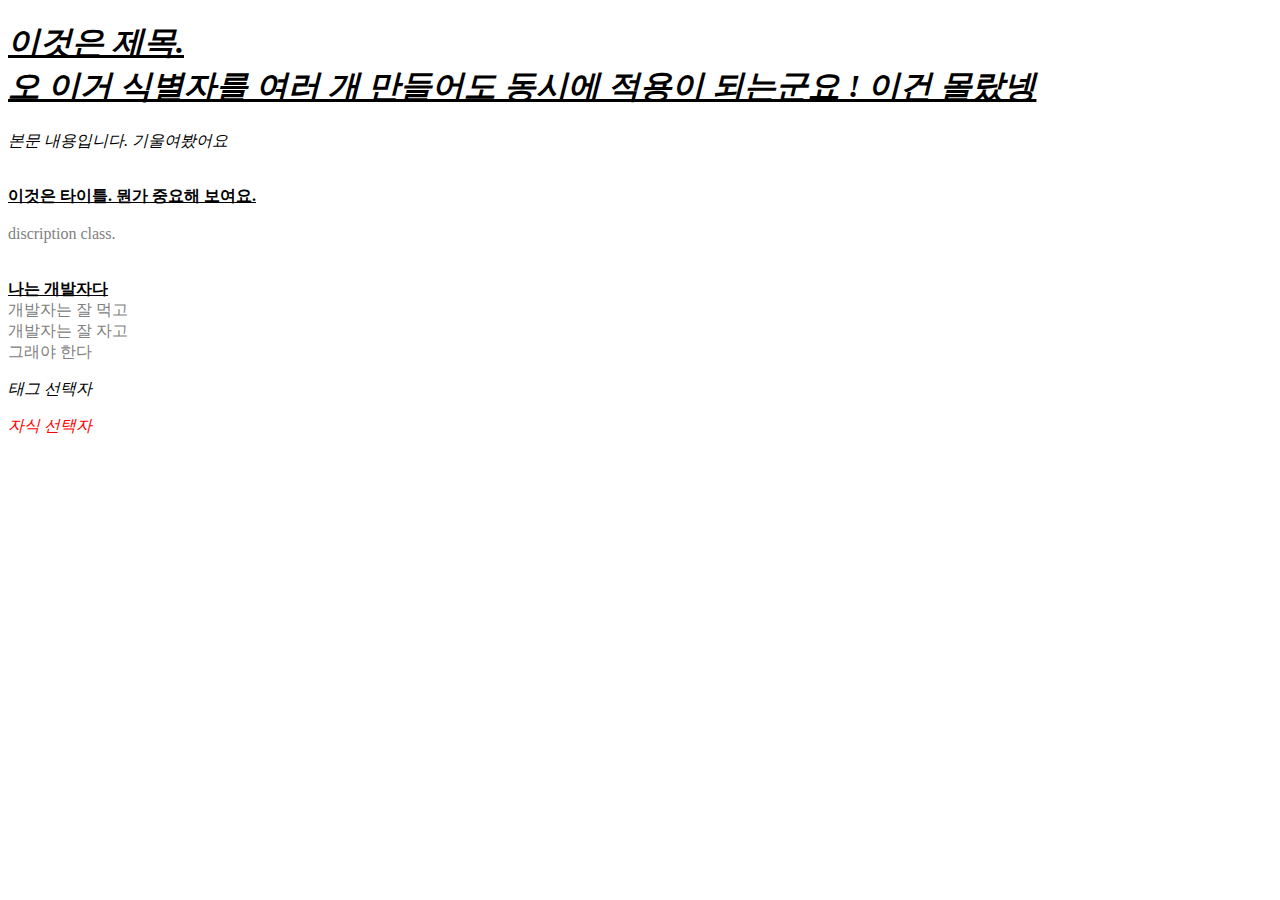
==== basic/practiceCss.html @ 470ad0c7 "Css 실습파일 생성, 식별자 실습" ====
<!DOCTYPE html>
<html lang="en">
<head>
    <meta charset="UTF-8">
    <meta name="viewport" content="width=device-width, initial-scale=1.0">
    <link rel="stylesheet" href="styles.css">
    <title>Document</title>
</head>
<body>
    <h1 id="title">이것은 제목.<br>오 이거 식별자를 여러 개 만들어도 동시에 적용이 되는군요 ! 이건 몰랐넹</h1>
    <p>본문 내용입니다. 기울여봤어요</p>
    <br>
    <div id="title">이것은 타이틀. 뭔가 중요해 보여요.</div>
    <br>
    <div class="description">discription class.</div>
    <br><br>
    <div id="title">나는 개발자다</div>
    <div class="description">개발자는 잘 먹고</div>
    <div class="description">개발자는 잘 자고</div>
    <div class="description">그래야 한다</div>

    <p>태그 선택자</p>

    <div>
        <p>자식 선택자</p>
    </div>
</body>
</html>
---- basic/styles.css ----
/*id 선택자*/

#title {
    text-decoration: underline;
    font-weight: bold;
}

/*클래스 선택자*/
.description {
    color: grey;
}

/*태그 선택자*/
p {
    font-style: italic;
}

h1 {
    font-style: italic;
}

/*자식 선택자*/
div p {
    color: red;
}
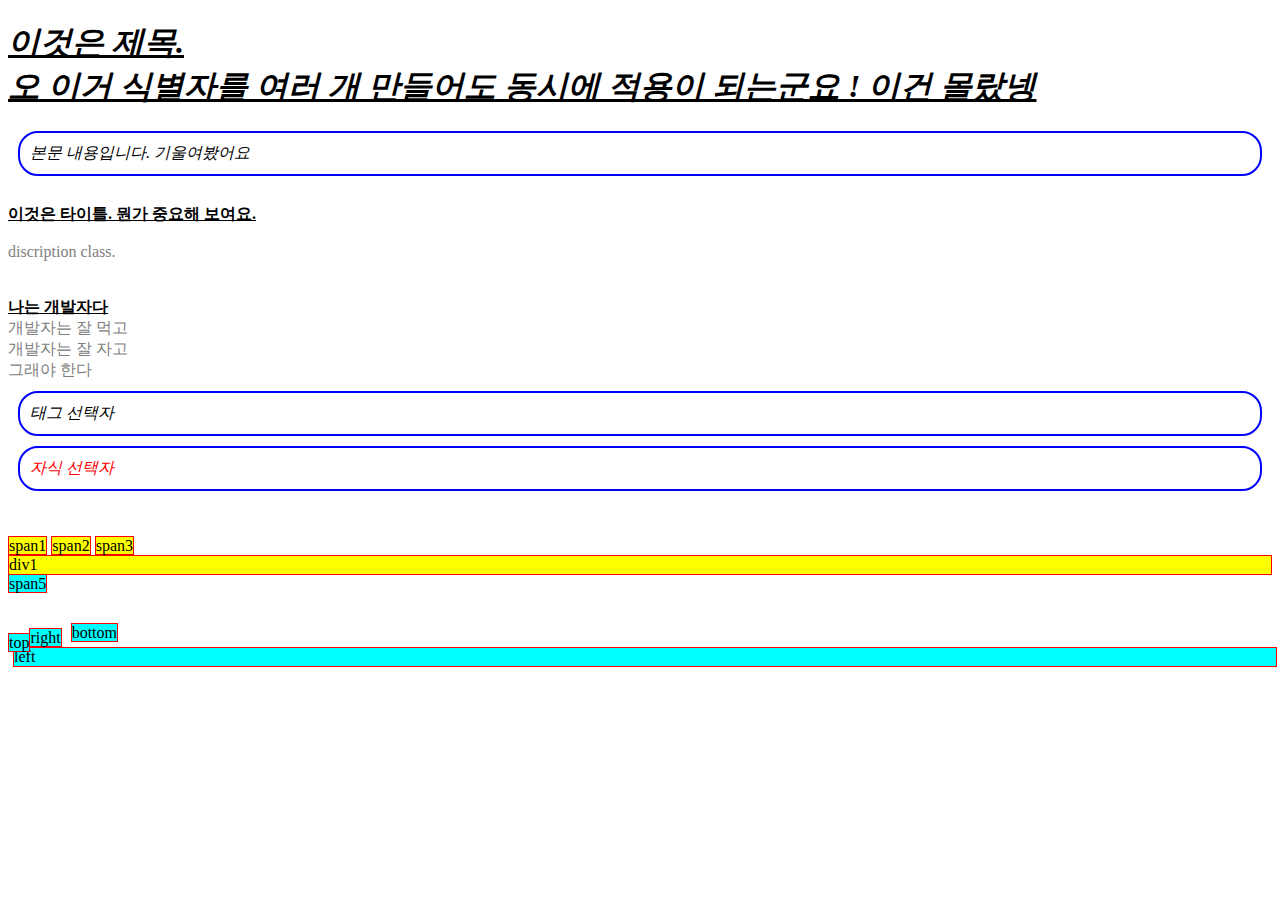
==== commit de0a630b: "position:static, relative 실습" ====
--- a/basic/practiceCss.html
+++ b/basic/practiceCss.html
@@ -24,5 +24,20 @@
     <div>
         <p>자식 선택자</p>
     </div>
+    <br><br>
+    <!--position: static-->
+    <div>
+        <span>span1</span>
+        <span>span2</span>
+        <span>span3</span>
+        <div>div1</div>
+    </div>
+    <span>span5</span>
+    <br><br><br>
+    <span class="top">top</span>
+    <span class="right">right</span>
+    <span class="bottom">bottom</span>
+    <div class="left div2">left</div>
+
 </body>
 </html>--- a/basic/styles.css
+++ b/basic/styles.css
@@ -12,7 +12,14 @@
 
 /*태그 선택자*/
 p {
+    padding : 10px;
+    margin: 10px;
     font-style: italic;
+    border: 1px solid red;
+    border-style: solid;
+    border-width: 2px;
+    border-color: blue;
+    border-radius: 20px;
 }
 
 h1 {
@@ -22,4 +29,36 @@
 /*자식 선택자*/
 div p {
     color: red;
+}
+
+div span, div div{
+    background: yellow;
+    border: 1px solid red;
+}
+
+span, .div2 {
+    background-color: aqua;
+    border: 1px solid red;
+}
+
+/* relative */
+.top {
+    position: relative;
+    top: 5px;
+    z-index: 1;
+}
+
+.right {
+    position: relative;
+    right: 5px;
+}
+
+.left {
+    position: relative;
+    left: 5px;
+}
+
+.bottom {
+    position: relative;
+    bottom: 5px;
 }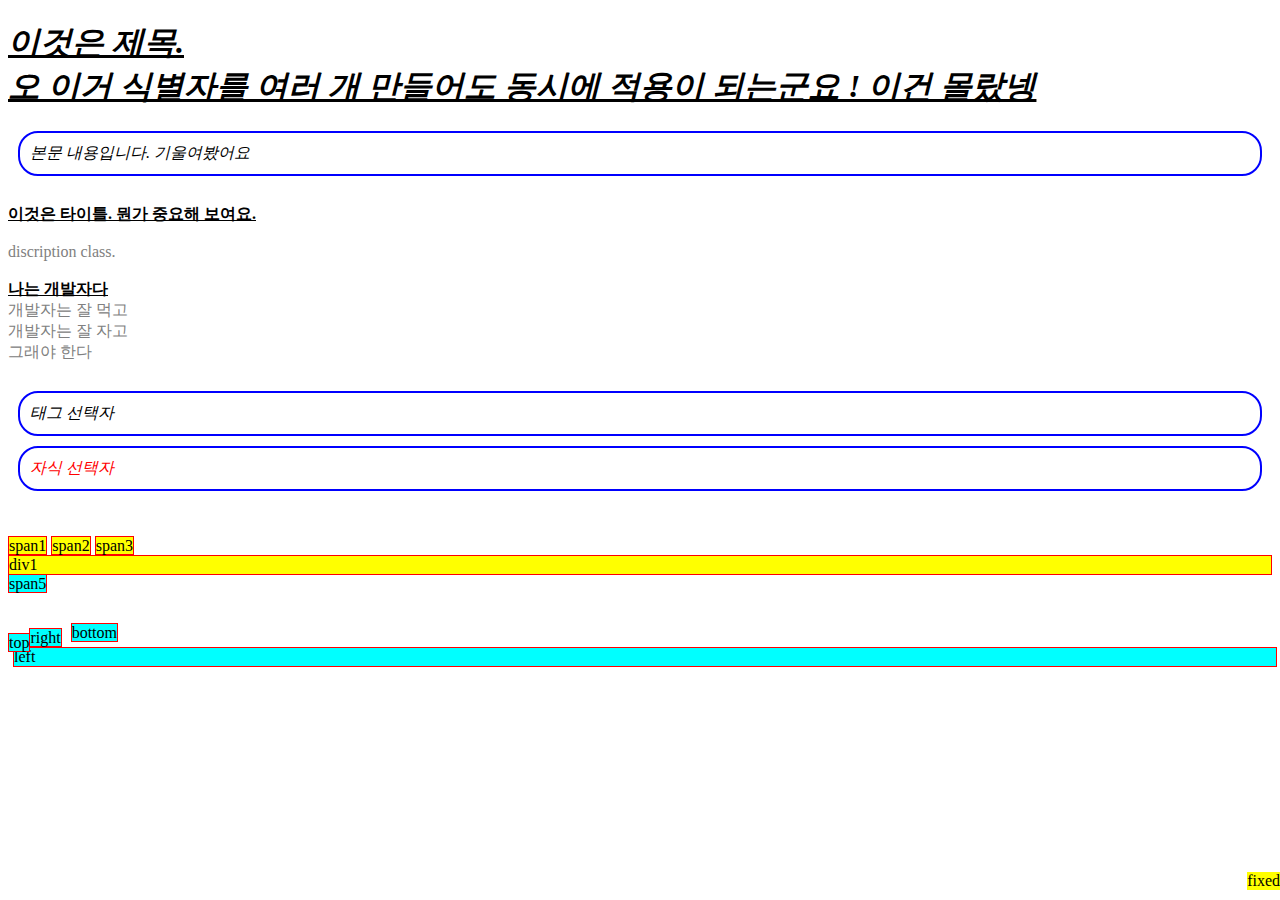
==== commit 7c1e9008: "position-fixed 실습" ====
--- a/basic/practiceCss.html
+++ b/basic/practiceCss.html
@@ -13,12 +13,13 @@
     <div id="title">이것은 타이틀. 뭔가 중요해 보여요.</div>
     <br>
     <div class="description">discription class.</div>
-    <br><br>
+    <br>
     <div id="title">나는 개발자다</div>
     <div class="description">개발자는 잘 먹고</div>
     <div class="description">개발자는 잘 자고</div>
     <div class="description">그래야 한다</div>
 
+    <br>
     <p>태그 선택자</p>
 
     <div>
@@ -27,10 +28,10 @@
     <br><br>
     <!--position: static-->
     <div>
-        <span>span1</span>
-        <span>span2</span>
-        <span>span3</span>
-        <div>div1</div>
+        <span class="static">span1</span>
+        <span class="static">span2</span>
+        <span class="static">span3</span>
+        <div class="static">div1</div>
     </div>
     <span>span5</span>
     <br><br><br>
@@ -39,5 +40,10 @@
     <span class="bottom">bottom</span>
     <div class="left div2">left</div>
 
+    <br><br><br><br><br>
+    <div>
+        <div id="fixed">fixed</div>
+    </div>
+
 </body>
 </html>--- a/basic/styles.css
+++ b/basic/styles.css
@@ -31,7 +31,7 @@
     color: red;
 }
 
-div span, div div{
+.static {
     background: yellow;
     border: 1px solid red;
 }
@@ -61,4 +61,12 @@
 .bottom {
     position: relative;
     bottom: 5px;
+}
+
+/* fixed */
+#fixed {
+    background-color: yellow;
+    position: fixed;
+    bottom: 10px;
+    right: 0;
 }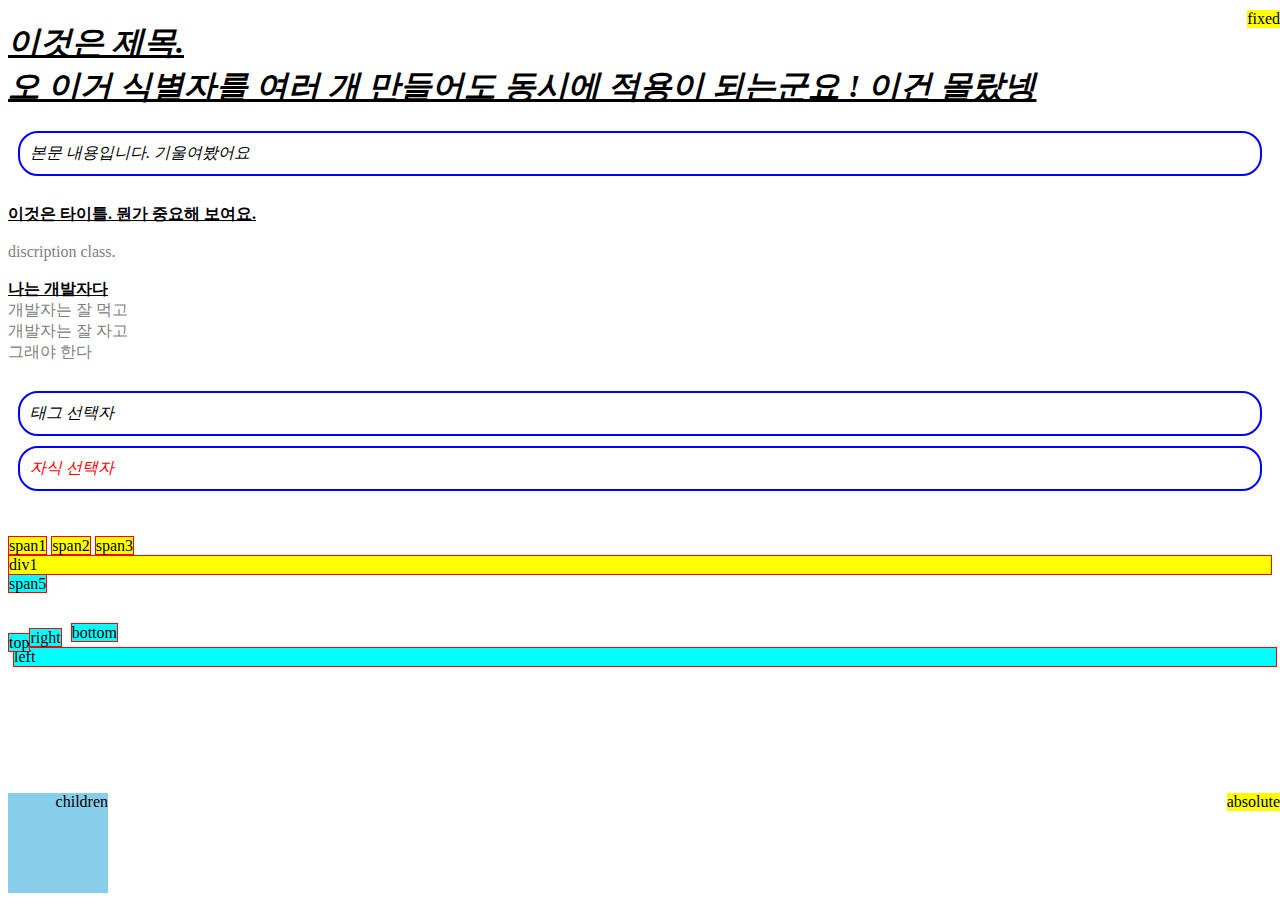
==== commit 8764f516: "position-absolute 실습" ====
--- a/basic/practiceCss.html
+++ b/basic/practiceCss.html
@@ -45,5 +45,13 @@
         <div id="fixed">fixed</div>
     </div>
 
+    <br><br>
+    <div>
+        <div id="absolute">absolute</div>
+    </div>
+    <div id="parent">
+        <div id="child">children</div>
+    </div>
+    
 </body>
 </html>--- a/basic/styles.css
+++ b/basic/styles.css
@@ -67,6 +67,26 @@
 #fixed {
     background-color: yellow;
     position: fixed;
-    bottom: 10px;
+    top: 10px;
     right: 0;
-}+}
+
+/*absolute*/
+#absolute {
+    background: yellow;
+    position: absolute;
+    right: 0;
+}
+
+#parent {
+    background: skyblue;
+    width: 100px;
+    height: 100px;
+    position: relative;
+}
+
+#child {
+    position: absolute;
+    right: 0;
+}
+
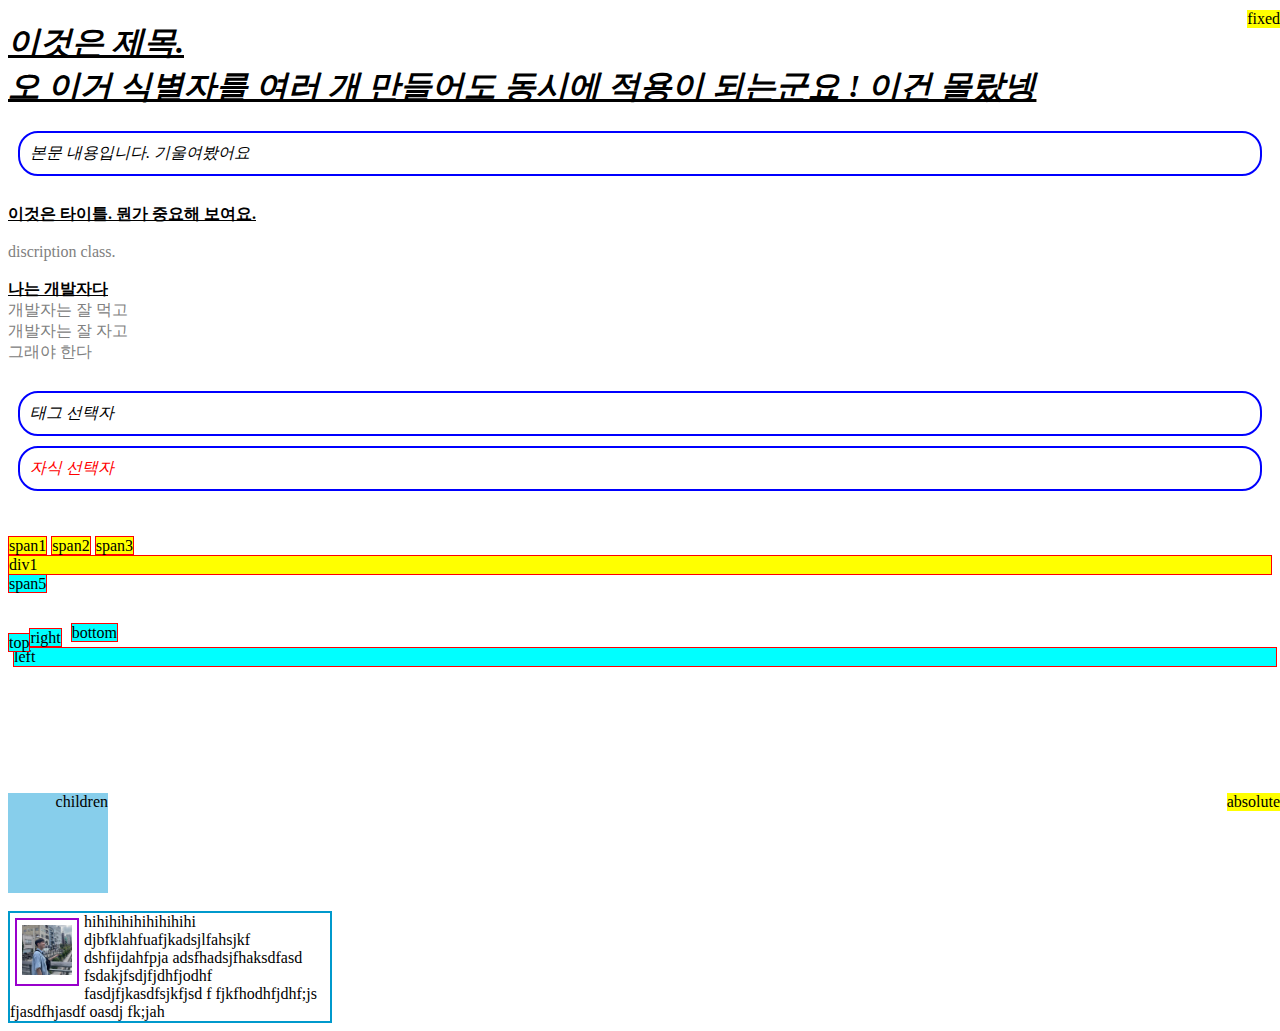
==== commit 63238d0d: "float 실습" ====
--- a/basic/practiceCss.html
+++ b/basic/practiceCss.html
@@ -52,6 +52,13 @@
     <div id="parent">
         <div id="child">children</div>
     </div>
+
+    <br>
+
+    <div class="float-container">
+        <div class="float-container-img"><img id="git_profile" src="image/git_profile.jpeg"></div>
+        hihihihihihihihihi djbfklahfuafjkadsjlfahsjkf dshfijdahfpja adsfhadsjfhaksdfasd fsdakjfsdjfjdhfjodhf fasdjfjkasdfsjkfjsd f fjkfhodhfjdhf;js fjasdfhjasdf oasdj fk;jah 
+    </div>
     
 </body>
 </html>--- a/basic/styles.css
+++ b/basic/styles.css
@@ -90,3 +90,19 @@
     right: 0;
 }
 
+.float-container {
+    width: 320px;
+    border: 2px solid #09c;
+}
+
+.float-container-img {
+    float: left;
+    margin: 5px;
+    padding: 5px;
+    border: 2px solid #90c;
+}
+
+#git_profile {
+    width: 50px;
+    height: 50px;
+}
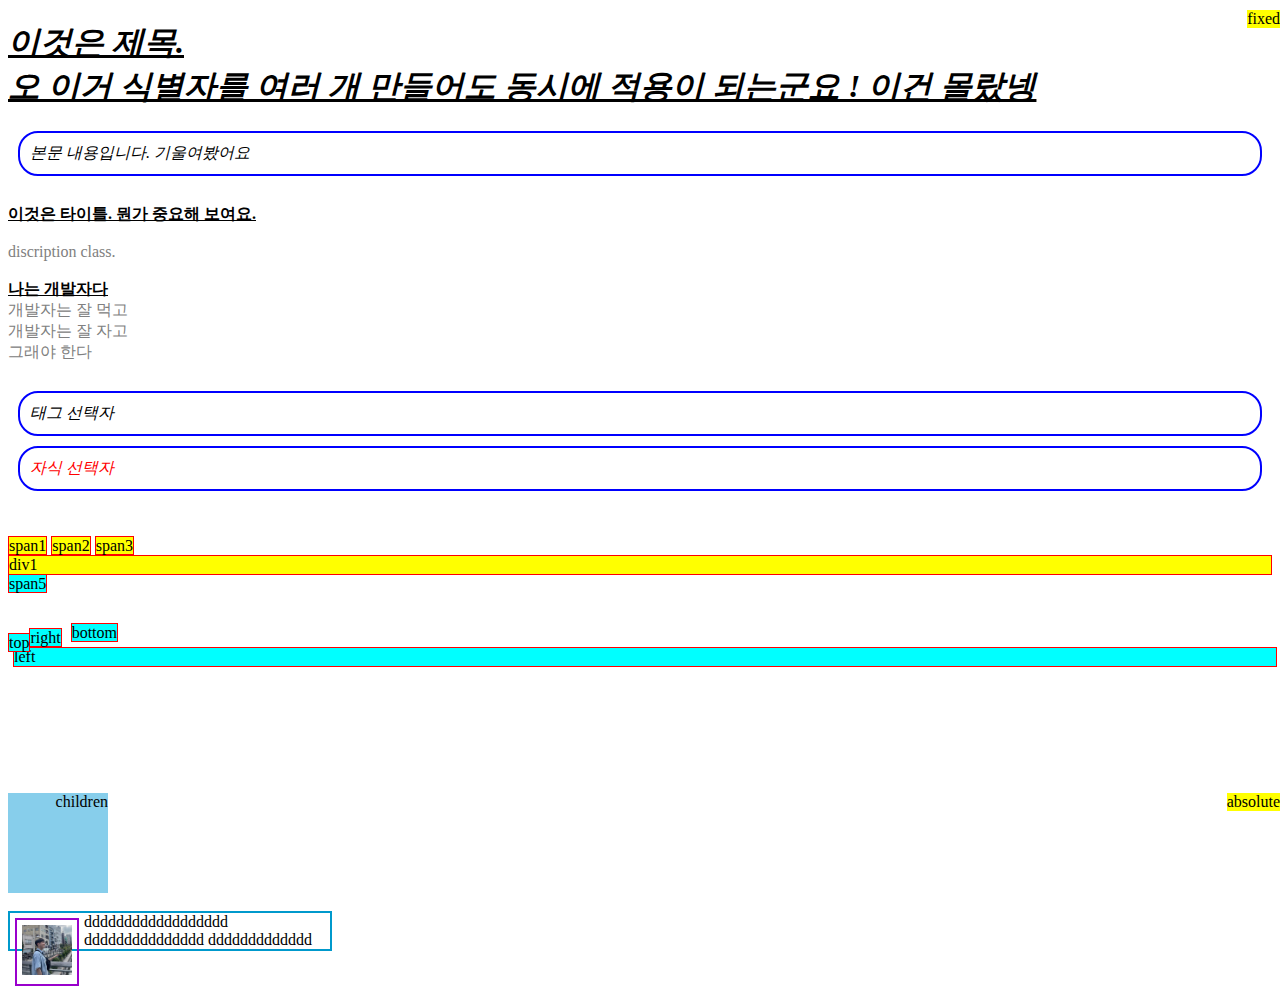
==== commit baa8571e: "class->id로 수정" ====
--- a/basic/practiceCss.html
+++ b/basic/practiceCss.html
@@ -55,9 +55,9 @@
 
     <br>
 
-    <div class="float-container">
-        <div class="float-container-img"><img id="git_profile" src="image/git_profile.jpeg"></div>
-        hihihihihihihihihi djbfklahfuafjkadsjlfahsjkf dshfijdahfpja adsfhadsjfhaksdfasd fsdakjfsdjfjdhfjodhf fasdjfjkasdfsjkfjsd f fjkfhodhfjdhf;js fjasdfhjasdf oasdj fk;jah 
+    <div id="float-container">
+        <div id="float-container-img"><img id="git_profile" src="image/git_profile.jpeg"></div>
+        dddddddddddddddddd  ddddddddddddddd ddddddddddddd 
     </div>
     
 </body>
--- a/basic/styles.css
+++ b/basic/styles.css
@@ -90,12 +90,12 @@
     right: 0;
 }
 
-.float-container {
+#float-container {
     width: 320px;
     border: 2px solid #09c;
 }
 
-.float-container-img {
+#float-container-img {
     float: left;
     margin: 5px;
     padding: 5px;
